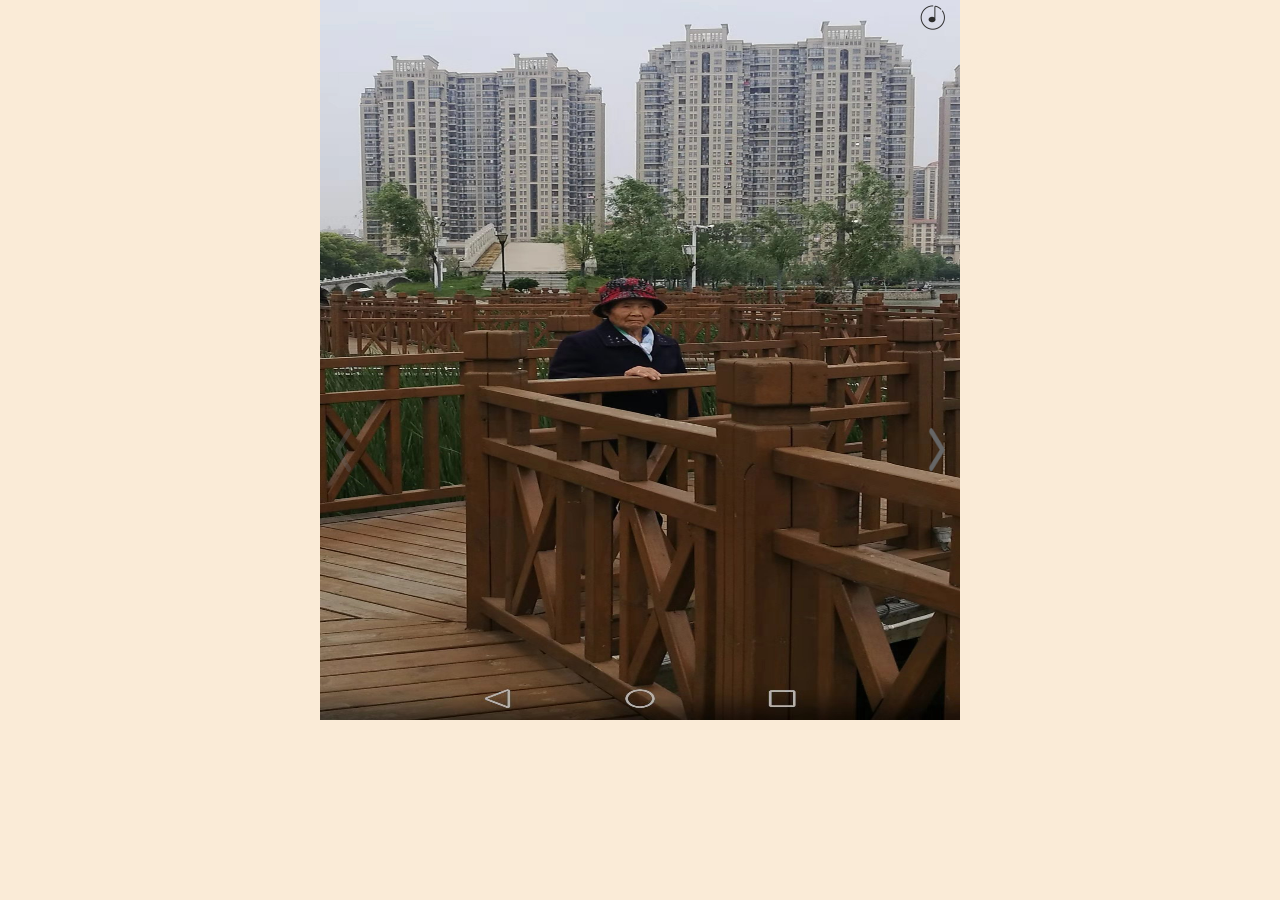
==== grandma/index.html @ 81bae71d "更新" ====
﻿<!DOCTYPE html>
<html>

	<head>
		<meta http-equiv="Content-Type" content="text/html; charset=utf-8" />
		<title>Progress演示，志玲姐姐 - swiper中文网</title>
		<meta name="viewport" content="initial-scale=1">
		<!--<link rel="stylesheet" href="../../dist/css/swiper.min.css">
<script src="../../dist/js/swiper.min.js"></script>-->
		<link rel="stylesheet" href="css/swiper.min.css">
		<link rel="stylesheet" href="css/animate.min.css">
		<style>
			* {
				margin: 0;
				padding: 0;
			}
			
			html,
			body,
			#banner,
			#banner .swiper-slide {
				height: 100%;
			}
			
			#banner .swiper-wrapper {
				/*display: none;*/
			}
			
			body {
				background: antiquewhite;
				overflow: hidden;
			}
			
			#banner .swiper-slide {
				overflow: hidden;
			}
			
			#banner .swiper-slide img {
				width: 100%;
			}
			
			.text_p {
				color: brown;
				font-size: 18px;
				    position: absolute;
    bottom: 5%;
			}
			
			.thumb-list {
				position: absolute;
				width: 100%;
				left: 0;
				bottom: 5%;
			}
			
			.thumb {
				width: 20%;
				margin-left: 4%;
				float: left;
			}
			
			.thumb .swiper-slide img {
				width: 100%;
				display: block;
			}
			
			.swiper-container .right {
				background-image: url("img/jt_right.png")!important;
			}
			
			.swiper-container .left {
				background-image: url("img/jt_right.png")!important;
				transform: rotate(180deg);
				-webkit-transform: rotate(180deg);
			}
			
			.yue {
				position: absolute;
				top: 0;
				left: 0;
				z-index: -1;
				opacity: 0;
			}
			
			.bgimg {
				overflow: hidden;
				margin: 0 0 20px 0;
				position: relative;
				/* max-height: 90vh; */
				height: 100%;
			}
			
			.info {
				color: azure;
				height: 300px;
				background-repeat: no-repeat;
				background-size: 110%;
				background-position: center;
				text-align: center;
				margin-top: 15%;
				padding-top: 20%;
				letter-spacing: 2px;
				line-height: 32px;
			}
			
			.p1 {
				width: 100%;
				top: 20%;
				position: absolute;
			}
			
			.p2 {
				top: 30%;
				position: absolute;
				left: 50%;
				transform: translate(-50%, -50%);
				width: 100%;
			}
			
			.p3 {
				top: 40%;
				position: absolute;
				left: 50%;
				transform: translate(-50%, -50%);
				width: 100%;
			}
			
			.loading {
				height: 100%;
				text-align: center;
				position: relative;
				background: aliceblue;
			}
			
			.page {
				position: absolute;
				left: 50%;
				top: 50%;
				transform: translate(-50%, -50%);
			}
			
			.gif_demo {
				position: fixed;
				top: 0;
				left: 0;
				width: 100%;
				height: 100%;
				background: #121C1D;
				z-index: 9999999999;
				-webkit-perspective: 2000px;
			}
			
			.load_img {
				position: absolute;
				top: 40%;
				left: 50%;
				width: 80px;
				height: 80px;
				margin: -30px auto 0px -30px;
				-webkit-animation: 3s linear 0s infinite flipY;
				border-radius: 50%;
			}
			
			@keyframes flipY {
				0% {
					-webkit-transform: perspective(1200px) rotateY(0deg);
					transform: perspective(1200px) rotateY(0deg);
				}
				100% {
					-webkit-transform: perspective(1200px) rotateY(360deg);
					transform: perspective(1200px) rotateY(360deg);
				}
			}
			
			@-webkit-keyframes flipY {
				0% {
					-webkit-transform: perspective(200px) rotateY(0deg);
					transform: perspective(200px) rotateY(0deg);
				}
				100% {
					-webkit-transform: perspective(200px) rotateY(360deg);
					transform: perspective(200px) rotateY(360deg);
				}
			}
			/**音乐**/

.pauseBtn {
	background: url(img/music1.png) no-repeat;
	background-size: 100% 100%;
  position: absolute;

	width: 25px;
	height: 25px;
	top: 5px;
	right: 15px;
	    z-index: 100;
}

.rotate {
	-webkit-animation: rotate 3s infinite linear;
	animation: rotate 3s infinite linear;
}

@-webkit-keyframes rotate {
	0% {
		transform: rotate(0deg);
	}
	100% {
		transform: rotate(360deg);
	}
}

@keyframes rotate {
	0% {
		transform: rotate(0deg);
	}
	100% {
		transform: rotate(360deg);
	}
}
.xzAni {
animation: xz 15s ease infinite both;
}
.resize{
	height: 80vh;
}
/*旋转放大*/
@keyframes xz {
  0% {
      transform: rotate(0deg) scale(1);
  }
  50%{  transform: rotate(7deg) scale(1.2); }

  100%{  transform: rotate(0) scale(1) }
}
/*曲折进入*/
  @-webkit-keyframes qzin {
                0% {
                     transform: scaleX(0.6) scaleY(0.6) translateX(3px) translateY(941px) rotate(-10deg) rotateX(0deg) rotateY(0deg);
                }

                50% {
                    transform: scaleX(0.7) scaleY(0.7) translateX(0px) translateY(0px) rotate(10deg) rotateX(0deg) rotateY(0deg);
                }

                100% {
                     transform: scaleX(1) scaleY(1) translateX(0px) translateY(0px) rotate(0deg) rotateX(0deg) rotateY(0deg);
                }
   }
   .qzin {
animation: qzin 8s ease infinite both;
} 
		</style>
	</head>

	<body>
		<div class="loading">
			<div class="pageLoading"><img class="load_img" src="img/zhu.jpg" /></div>
			<div class="page">
				<div class="h832" style="padding-top: 0px;">
					<div class="innerDiv">
						<div class="line_c">
							<div class="line"></div>
						</div>
						<p>0% loading...</p>
					</div>
				</div>
			</div>
		</div>
<audio id="bgmusic" class="yue" controls preload="auto" loop="loop">
    <source src="http://img1.wushang.com/img/2017/mobile/music.mp3" type="audio/mpeg">
</audio>
		<div style="max-width:640px; margin:0 auto; height:100%; position:relative;">
			<div class="swiper-container" id="banner">
				<div class="swiper-wrapper">
					<div class="swiper-slide">
						<img src="img/1.jpg" class="ani resize qzin"  >
						<!--<p class="text_p">123456</p>-->
					</div>
					<div class="swiper-slide">
						<img src="img/2.jpg" class="ani resize xzAni">
						<!--<p class="text_p">123456</p>-->
					</div>
					<div class="swiper-slide">
						<img src="img/3.jpg" class="ani resize qzin" >
						<!--<p class="text_p">123456</p>-->
					</div>
					<!--<div class="swiper-slide">
						<img src="img/.jpg" class="ani resize xzAni">
						<p>123456</p>
					</div>-->
					<div class="swiper-slide">

						<div class="bgimg">
							<img src="img/000.jpg" height="100%" />
							<div class="info">
								<p class="p1 ani" swiper-animate-effect="fadeIn" swiper-animate-duration="1s" swiper-animate-delay=".5s">我们没有檫去青春的橡皮</p>
								<p class="p2 ani" swiper-animate-effect="fadeIn" swiper-animate-duration="2s" swiper-animate-delay="1s">只有一支画着孤独的笔</p>
								<p class="p3 ani" swiper-animate-effect="fadeIn" swiper-animate-duration="3s" swiper-animate-delay="2s" style="font-weight: bold;">123456</p>
							</div>
						</div>
					</div>
				</div>
				<div class="swiper-button-prev left"></div>
				<div class="swiper-button-next right"></div>

			</div>
			<!--音乐-->
           <div class="pauseBtn rotate"></div>
		</div>
		<script src="js/swiper.min.js"></script>
		<script src="js/swiper.animate.min.js"></script>
		<script src="js/zpto.js"></script>
		<script type="text/javascript">
			 scaleW = window.innerWidth / 320;
        scaleH = window.innerHeight / 480;
        var resizes = document.querySelectorAll('.resize');
        for (var j = 0; j < resizes.length; j++) {
            resizes[j].style.width = parseInt(resizes[j].style.width) * scaleW + 'px';
            resizes[j].style.height = parseInt(resizes[j].style.height) * scaleH + 'px';
            resizes[j].style.top = parseInt(resizes[j].style.top) * scaleH + 'px';
            resizes[j].style.left = parseInt(resizes[j].style.left) * scaleW + 'px';
        }
			var speed = 0;

			function preloadimages(arr) {
				var newimages = [],
					loadedimages = 0;
				var arr = (typeof arr != "object") ? [arr] : arr;

				function imageloadpost() {
					loadedimages++;
					speed = parseInt(loadedimages / arr.length * 100);
					$('.loading p').text(speed + '% loading...');
					$('.line_c .line').css('left', -(100 - speed) + '%');
					if(loadedimages == arr.length) {
						$('.loading').hide();
//										document.getElementById("bgmusic")[0].play()
						var bannerSwiper = new Swiper('#banner', {
							mousewheel: true,
							effect: 'coverflow',
							speed: 300,
							watchSlidesProgress: true,
							navigation: {
								nextEl: '.swiper-button-next',
								prevEl: '.swiper-button-prev'
							},
							on: {
								init: function() {
									swiperAnimateCache(this); //隐藏动画元素 
									swiperAnimate(this); //初始化完成开始动画
									console.log(this.slides.length)
								},
								slideChangeTransitionEnd: function() {
									swiperAnimate(this); //每个slide切换结束时也运行当前slide动画
									//this.slides.eq(this.activeIndex).find('.ani').removeClass('ani'); 动画只展现一次，去除ani类名
								}
								}
						})
					}
			}
				
				for(var i = 0; i < arr.length; i++) {
					newimages[i] = new Image();
					newimages[i].src = arr[i];
					newimages[i].onload = function() {
						imageloadpost();
					}
					newimages[i].onerror = function() {
						imageloadpost()
					}
				}
			}
			var imagesarray = ["https://pengboran.github.io/swiper/13111/show/p1.jpg", "https://pengboran.github.io/swiper/13111/show/p2.jpg", "https://pengboran.github.io/swiper/13111/show/p4.jpg"];
			preloadimages(imagesarray);
			
			           (function() {
			           	 document.getElementById("bgmusic").play();
                var pause=true;
                document.getElementsByClassName("pauseBtn")[0].onclick=function(){
                    if (pause) {
                        pause=false;
                        document.getElementById("bgmusic").pause();
                        this.style.background="url(img/music2.png) no-repeat";
                        this.style.backgroundSize="100% 100%";
                    }else{
                        pause=true;
                        document.getElementById("bgmusic").play();
                        this.style.background="url('img/music1.png') no-repeat";
                        this.style.backgroundSize="100% 100%";
                    }

                }
            })();
		</script>
	</body>

</html>
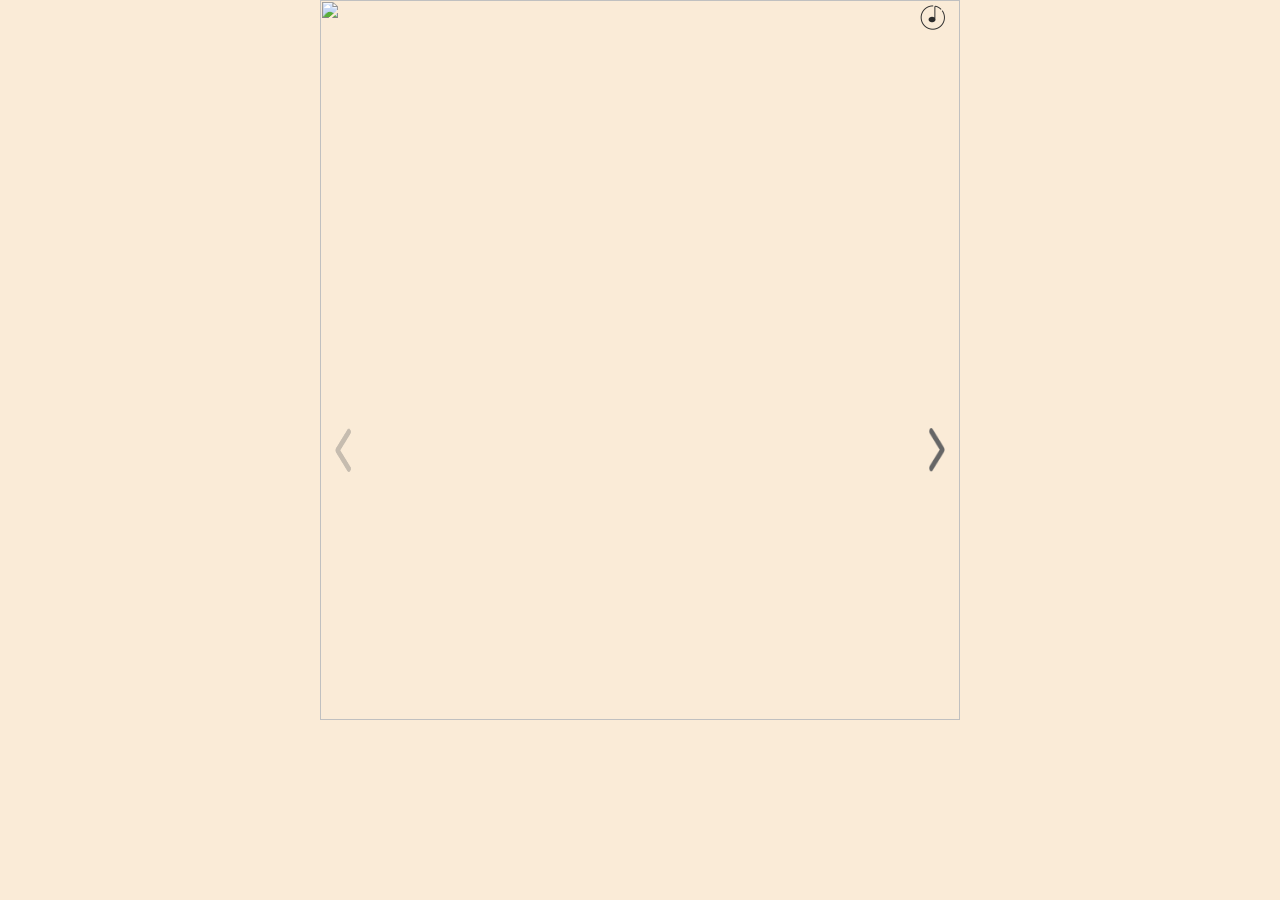
==== commit 55943d81: "更新" ====
--- a/grandma/index.html
+++ b/grandma/index.html
@@ -3,7 +3,7 @@
 
 	<head>
 		<meta http-equiv="Content-Type" content="text/html; charset=utf-8" />
-		<title>Progress演示，志玲姐姐 - swiper中文网</title>
+		<title>奶奶的相册</title>
 		<meta name="viewport" content="initial-scale=1">
 		<!--<link rel="stylesheet" href="../../dist/css/swiper.min.css">
 <script src="../../dist/js/swiper.min.js"></script>-->
@@ -274,29 +274,41 @@
 			<div class="swiper-container" id="banner">
 				<div class="swiper-wrapper">
 					<div class="swiper-slide">
+						<img src="img/7.jpg" class="ani resize qzin"  >
+						<!--<p class="text_p">123456</p>-->
+					</div>
+					<div class="swiper-slide">
 						<img src="img/1.jpg" class="ani resize qzin"  >
 						<!--<p class="text_p">123456</p>-->
 					</div>
 					<div class="swiper-slide">
 						<img src="img/2.jpg" class="ani resize xzAni">
-						<!--<p class="text_p">123456</p>-->
+						
 					</div>
 					<div class="swiper-slide">
 						<img src="img/3.jpg" class="ani resize qzin" >
-						<!--<p class="text_p">123456</p>-->
-					</div>
-					<!--<div class="swiper-slide">
-						<img src="img/.jpg" class="ani resize xzAni">
-						<p>123456</p>
-					</div>-->
+						
+					</div>
+					<div class="swiper-slide">
+						<img src="img/4.jpg" class="ani resize xzAni">
+					</div>
+					<div class="swiper-slide">
+						<img src="img/5.jpg" class="ani resize qzin">
+					</div>
+					<div class="swiper-slide">
+						<img src="img/6.jpg" class="ani resize xzAni">
+					</div>
+						<div class="swiper-slide">
+						<img src="img/8.jpg" class="ani resize qzin">
+					</div>
 					<div class="swiper-slide">
 
 						<div class="bgimg">
 							<img src="img/000.jpg" height="100%" />
 							<div class="info">
-								<p class="p1 ani" swiper-animate-effect="fadeIn" swiper-animate-duration="1s" swiper-animate-delay=".5s">我们没有檫去青春的橡皮</p>
-								<p class="p2 ani" swiper-animate-effect="fadeIn" swiper-animate-duration="2s" swiper-animate-delay="1s">只有一支画着孤独的笔</p>
-								<p class="p3 ani" swiper-animate-effect="fadeIn" swiper-animate-duration="3s" swiper-animate-delay="2s" style="font-weight: bold;">123456</p>
+								<p class="p1 ani" swiper-animate-effect="fadeIn" swiper-animate-duration="1s" swiper-animate-delay=".5s">慈竹当风空有影</p>
+								<p class="p2 ani" swiper-animate-effect="fadeIn" swiper-animate-duration="2s" swiper-animate-delay="1s">晚萱经雨似留芳</p>
+								<p class="p3 ani" swiper-animate-effect="fadeIn" swiper-animate-duration="3s" swiper-animate-delay="2s" style="font-weight: bold;">缅怀世去的奶奶，愿天堂没有病痛！</p>
 							</div>
 						</div>
 					</div>
@@ -335,11 +347,12 @@
 					$('.line_c .line').css('left', -(100 - speed) + '%');
 					if(loadedimages == arr.length) {
 						$('.loading').hide();
-//										document.getElementById("bgmusic")[0].play()
+										document.getElementById("bgmusic").play()
 						var bannerSwiper = new Swiper('#banner', {
 							mousewheel: true,
 							effect: 'coverflow',
 							speed: 300,
+							autoplay : true,
 							watchSlidesProgress: true,
 							navigation: {
 								nextEl: '.swiper-button-next',
@@ -375,7 +388,7 @@
 			preloadimages(imagesarray);
 			
 			           (function() {
-			           	 document.getElementById("bgmusic").play();
+
                 var pause=true;
                 document.getElementsByClassName("pauseBtn")[0].onclick=function(){
                     if (pause) {
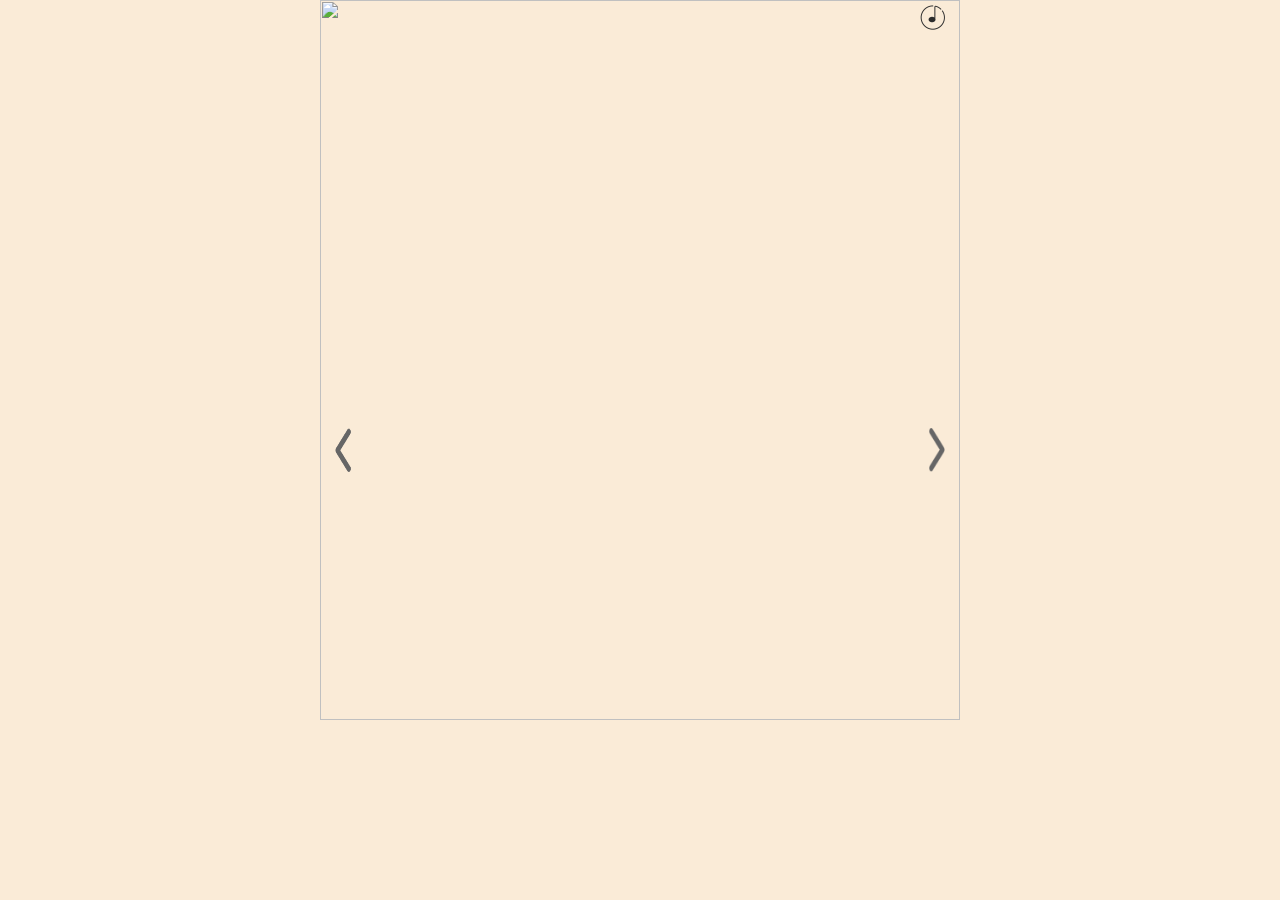
==== commit f3e46b2f: "更新" ====
--- a/grandma/index.html
+++ b/grandma/index.html
@@ -351,8 +351,9 @@
 						var bannerSwiper = new Swiper('#banner', {
 							mousewheel: true,
 							effect: 'coverflow',
-							speed: 300,
+							speed: 5000,
 							autoplay : true,
+							loop : true,
 							watchSlidesProgress: true,
 							navigation: {
 								nextEl: '.swiper-button-next',
